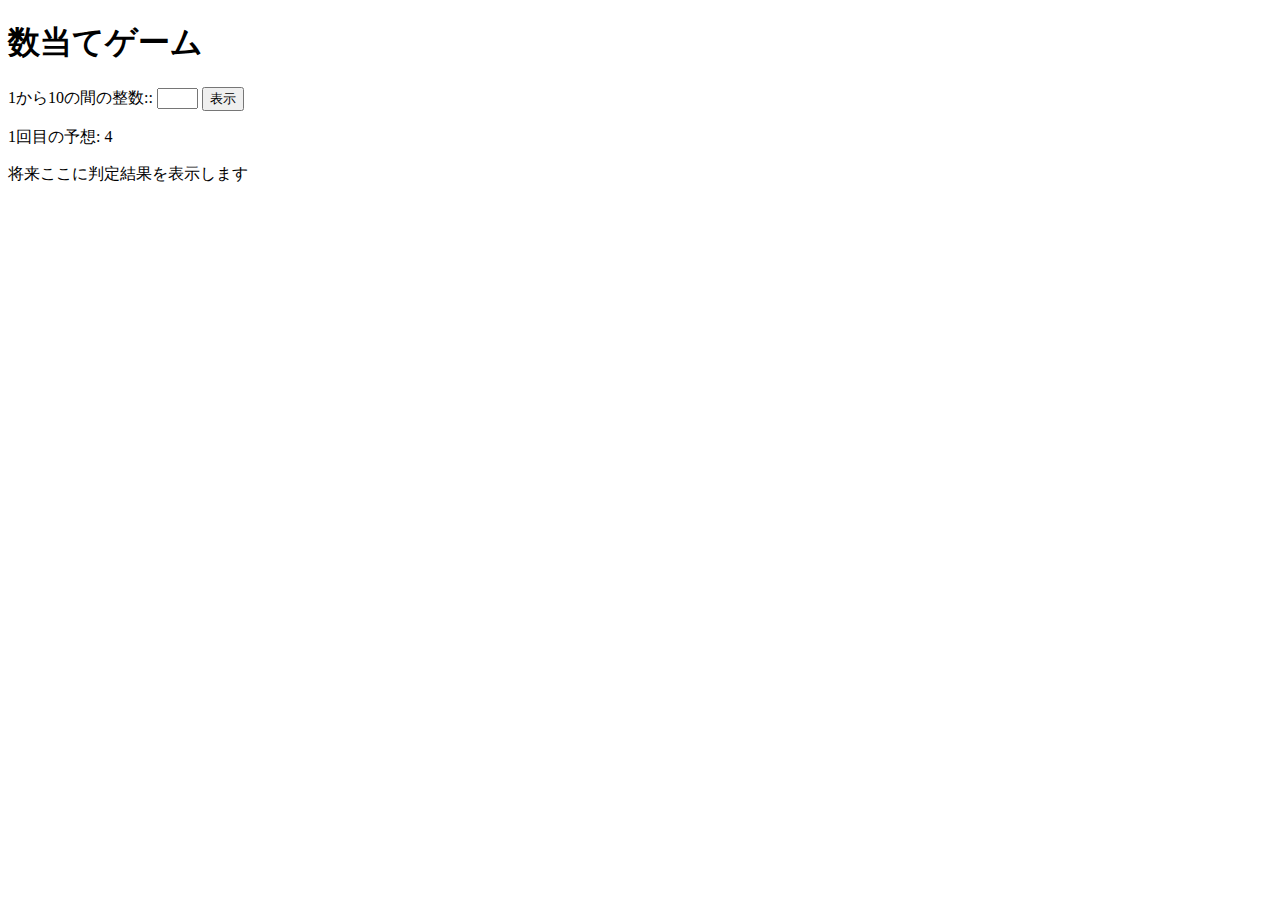
==== kazuate.html @ 96fb2ab8 "更新" ====
<!DOCTYPE html>
<html>
  <head>
    <meta charset="utf-8">
    <title>数当てゲーム</title>
    <script src="kazuate.js" defer></script>
  </head>

  <body>
    <h1>数当てゲーム</h1>
    <label for="shimei">1から10の間の整数:: </label>
    <input type="tel" name="suti" size="2">
    
    <button id="print">表示</button>
    <p><span id="kaisu">1</span>回目の予想: <span id="answer">4</span></p>
    <p id="result">将来ここに判定結果を表示します</p>
  </body>
</html>
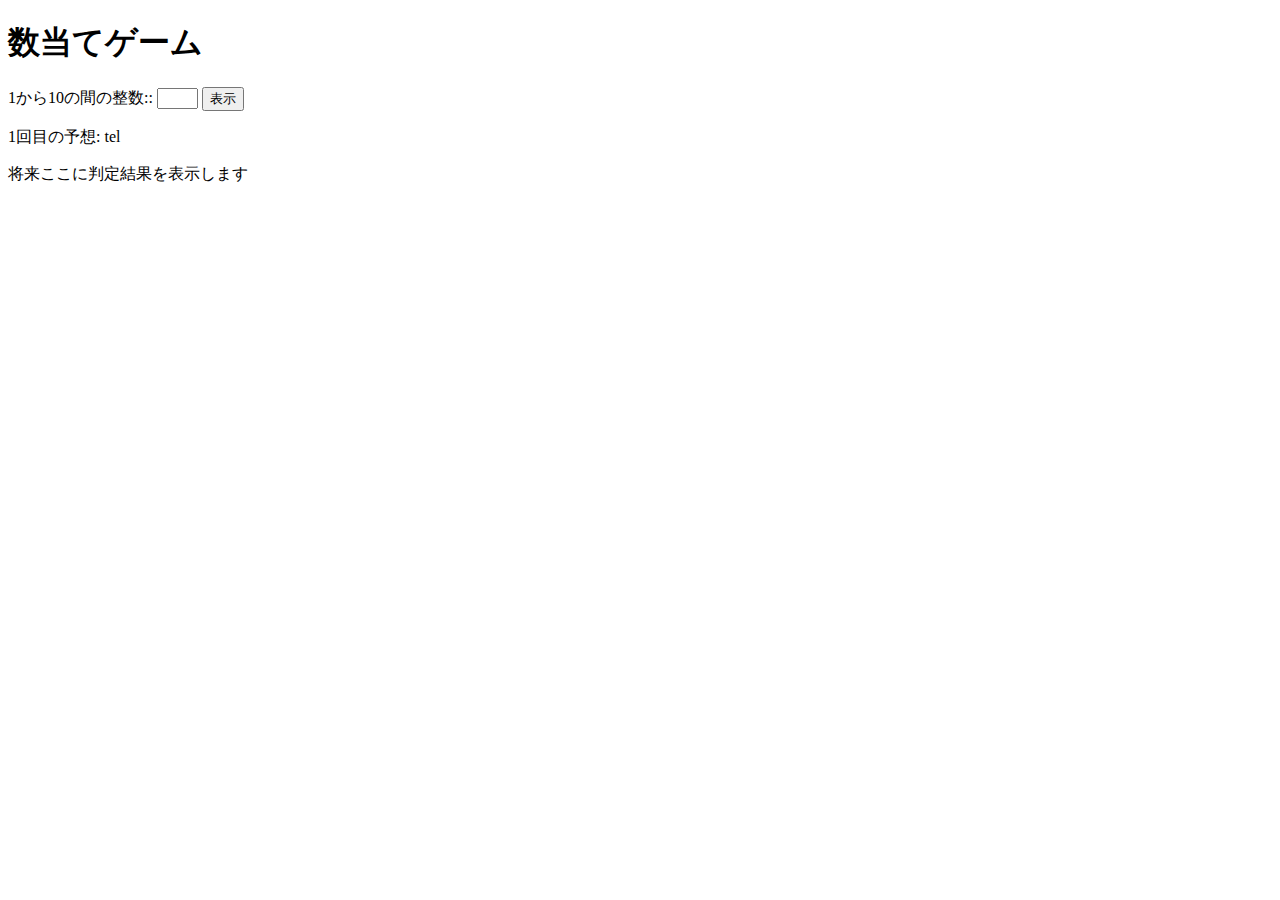
==== commit 9885b58b: "更新" ====
--- a/kazuate.html
+++ b/kazuate.html
@@ -12,7 +12,7 @@
     <input type="tel" name="suti" size="2">
     
     <button id="print">表示</button>
-    <p><span id="kaisu">1</span>回目の予想: <span id="answer">4</span></p>
+    <p><span id="kaisu">1</span>回目の予想: <span id="answer">tel</span></p>
     <p id="result">将来ここに判定結果を表示します</p>
   </body>
 </html>
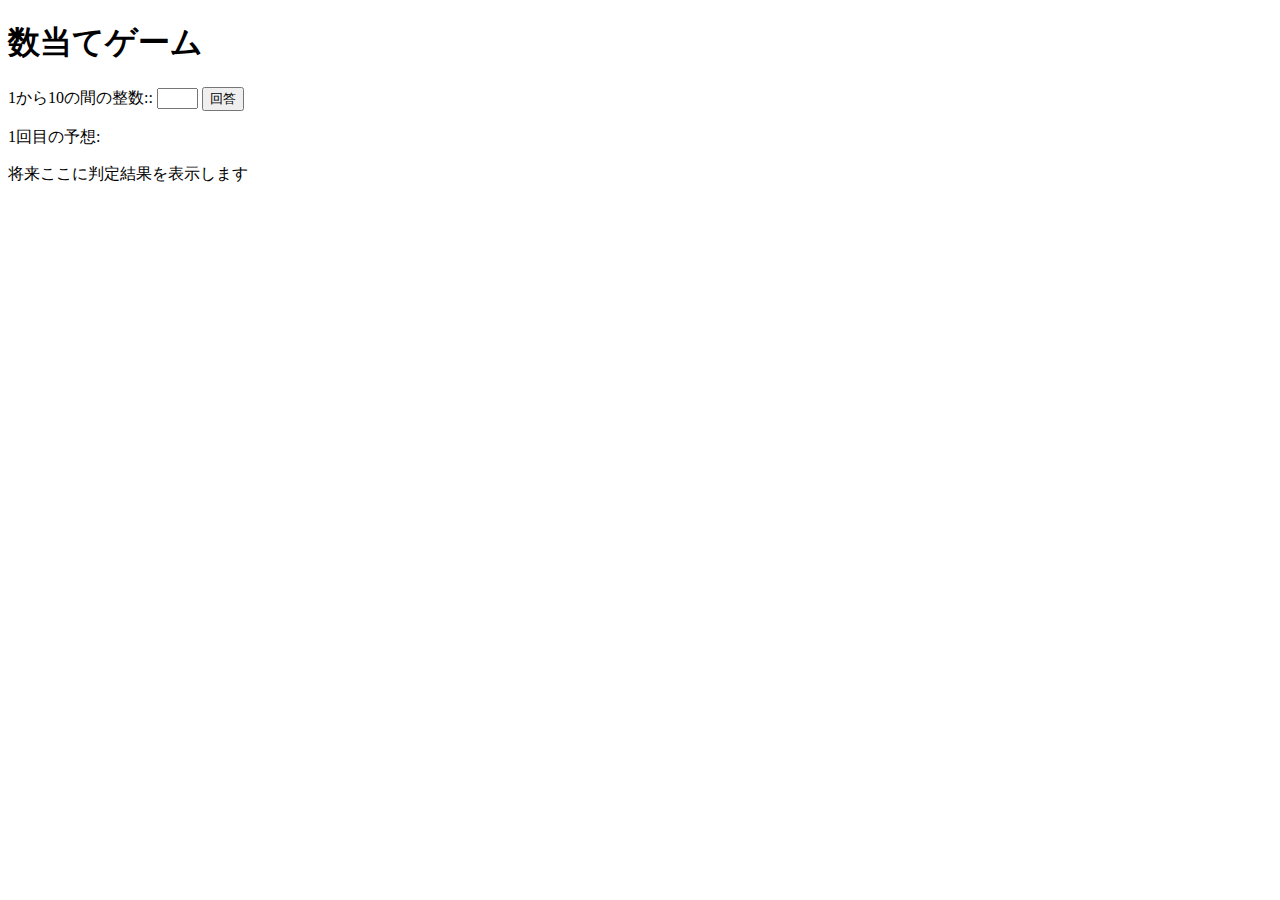
==== commit c3d51f1e: "更新" ====
--- a/kazuate.html
+++ b/kazuate.html
@@ -11,8 +11,8 @@
     <label for="shimei">1から10の間の整数:: </label>
     <input type="tel" name="suti" size="2">
     
-    <button id="print">表示</button>
-    <p><span id="kaisu">1</span>回目の予想: <span id="answer">tel</span></p>
+    <button id="print">回答</button>
+    <p><span id="kaisu">1</span>回目の予想: <span id="answer"></span></p>
     <p id="result">将来ここに判定結果を表示します</p>
   </body>
 </html>
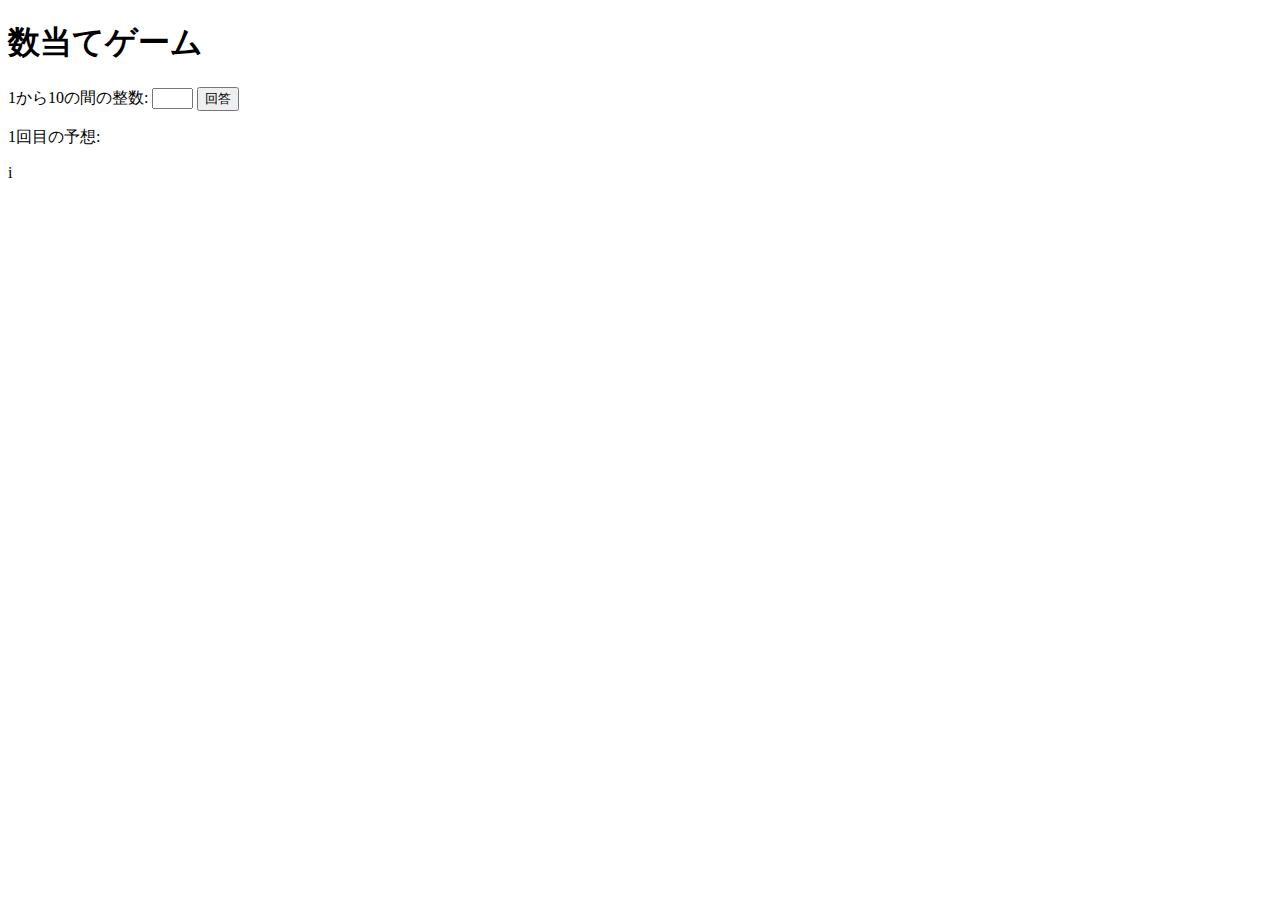
==== commit b562a382: "更新" ====
--- a/kazuate.html
+++ b/kazuate.html
@@ -8,11 +8,11 @@
 
   <body>
     <h1>数当てゲーム</h1>
-    <label for="shimei">1から10の間の整数:: </label>
+    <label for="shimei">1から10の間の整数: </label>
     <input type="tel" name="suti" size="2">
     
     <button id="print">回答</button>
     <p><span id="kaisu">1</span>回目の予想: <span id="answer"></span></p>
-    <p id="result">将来ここに判定結果を表示します</p>
+    <p id="result">i</p>
   </body>
 </html>
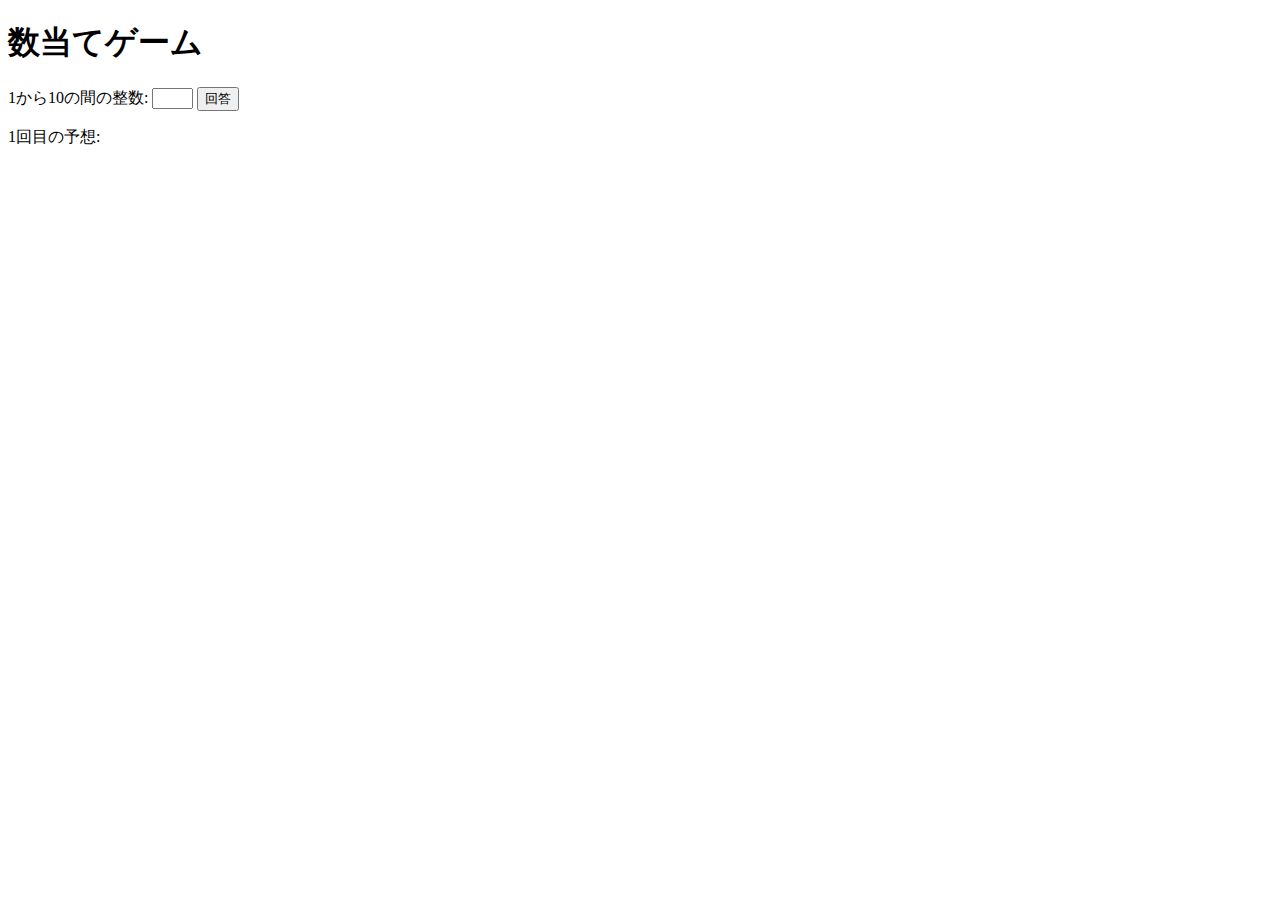
==== commit 2099ddd1: "更新" ====
--- a/kazuate.html
+++ b/kazuate.html
@@ -8,11 +8,11 @@
 
   <body>
     <h1>数当てゲーム</h1>
-    <label for="shimei">1から10の間の整数: </label>
-    <input type="tel" name="suti" size="2">
+    <label for="seisu">1から10の間の整数: </label>
+    <input type="text" name="seisu" size="2">
     
-    <button id="print">回答</button>
+    <button id="kaitou">回答</button>
     <p><span id="kaisu">1</span>回目の予想: <span id="answer"></span></p>
-    <p id="result">i</p>
+    <p id="result"></p>
   </body>
 </html>
